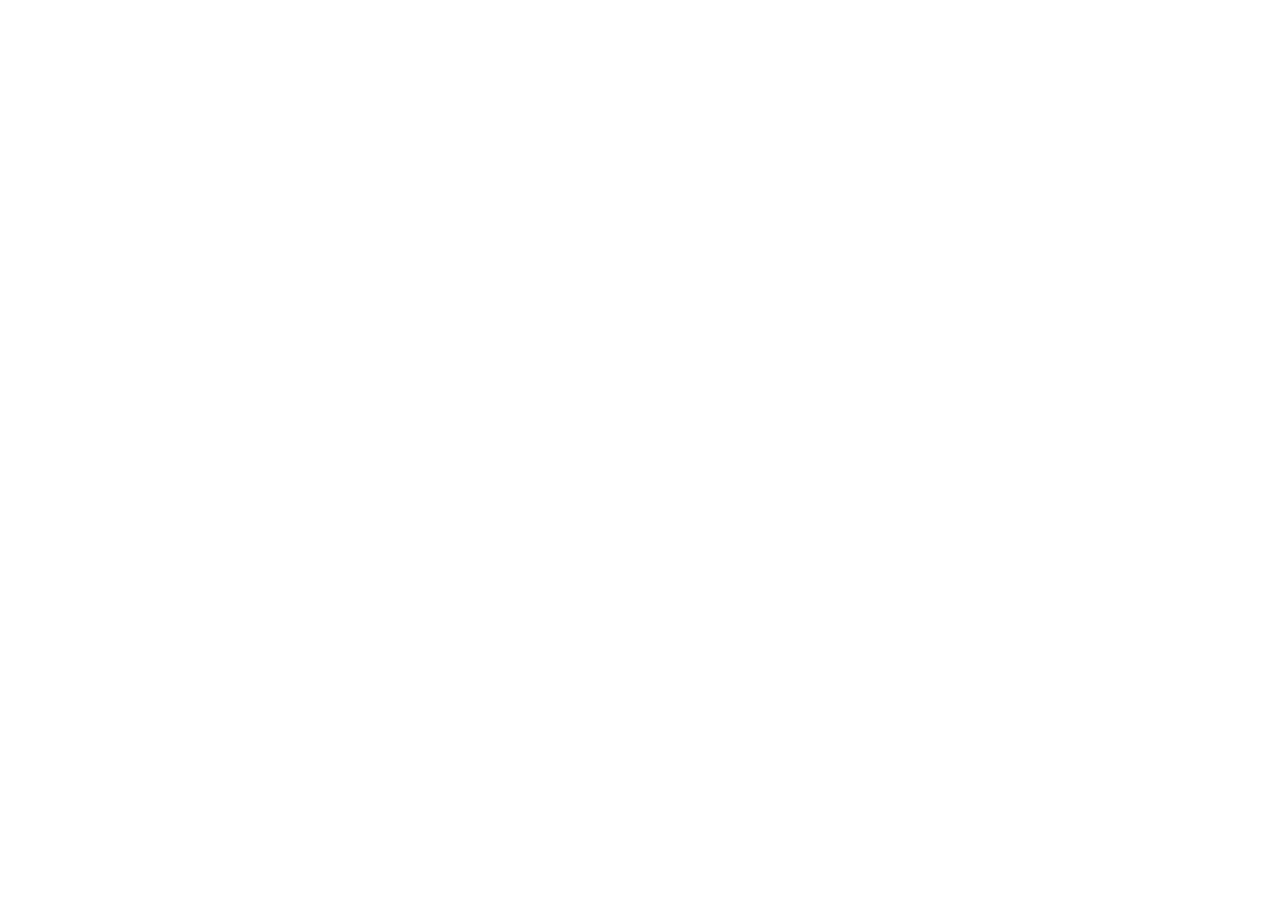
==== src/main/resources/templates/posts/index.html @ 1738bb60 "finished view exercise" ====
<!DOCTYPE html>
<html xmlns:th="http://www.thymeleaf.org" lang="en">
<head>
	<meta charset="UTF-8">
	<title>Index</title>
</head>
<body>
	<div th:each="Post : ${allPosts}">
		<h1 th:text="${Post.title}"></h1>
		<p th:text="${Post.body}"></p>
	</div>

</body>
</html>
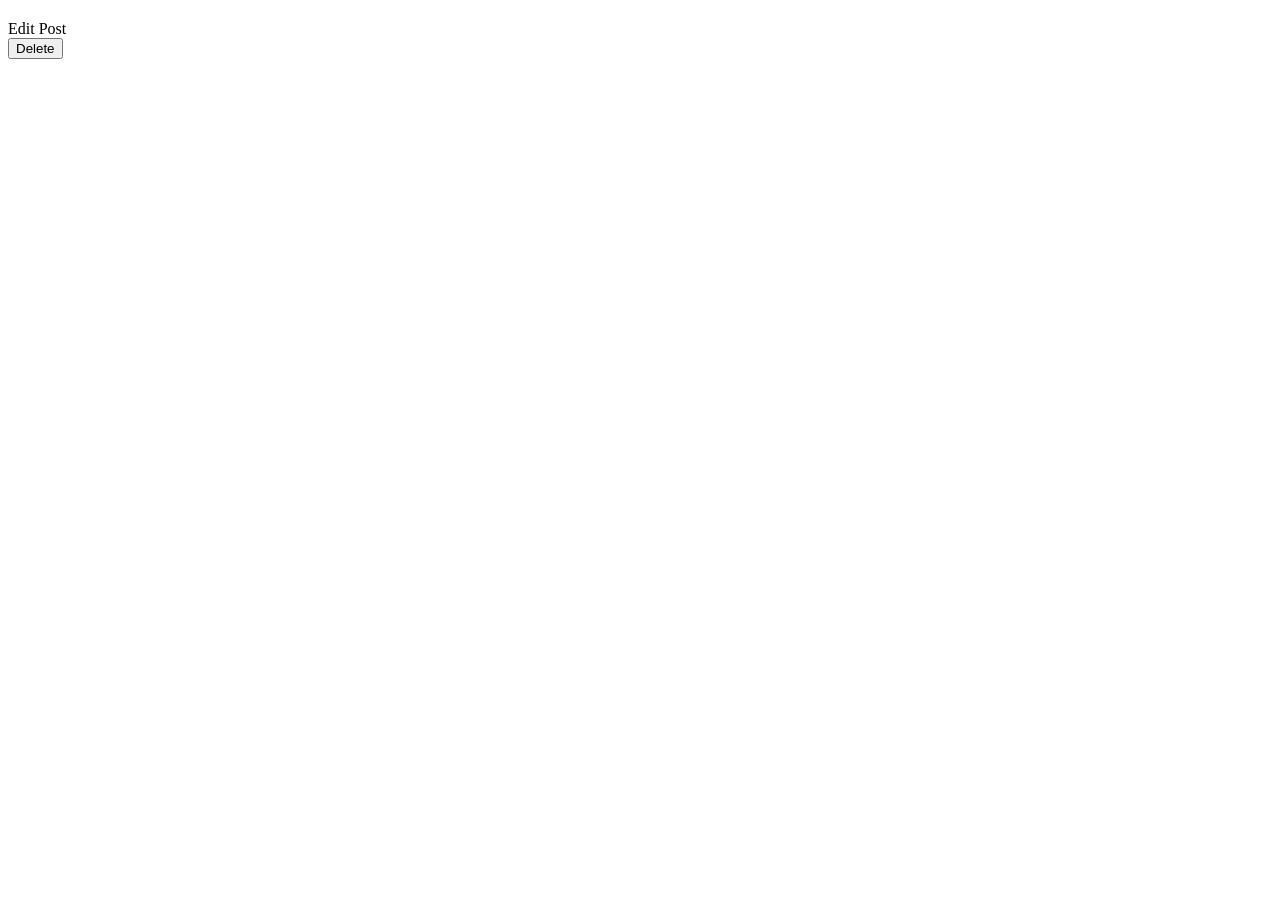
==== commit 342775c5: "finished repository exercise. use javier's delete solution" ====
--- a/src/main/resources/templates/posts/index.html
+++ b/src/main/resources/templates/posts/index.html
@@ -5,9 +5,14 @@
 	<title>Index</title>
 </head>
 <body>
-	<div th:each="Post : ${allPosts}">
-		<h1 th:text="${Post.title}"></h1>
-		<p th:text="${Post.body}"></p>
+	<div th:each="post : ${allPosts}">
+		<h2 th:text="${post.title}"></h2>
+		<p th:text="${post.body}"></p>
+		<a th:href="@{'/posts/' + ${post.id} + '/edit'}">Edit Post</a>
+		<form th:action="@{/posts/delete}" method="post">
+			<input type="hidden" name="id" th:value="${post.id}">
+			<button type="submit">Delete</button>
+		</form>
 	</div>
 
 </body>
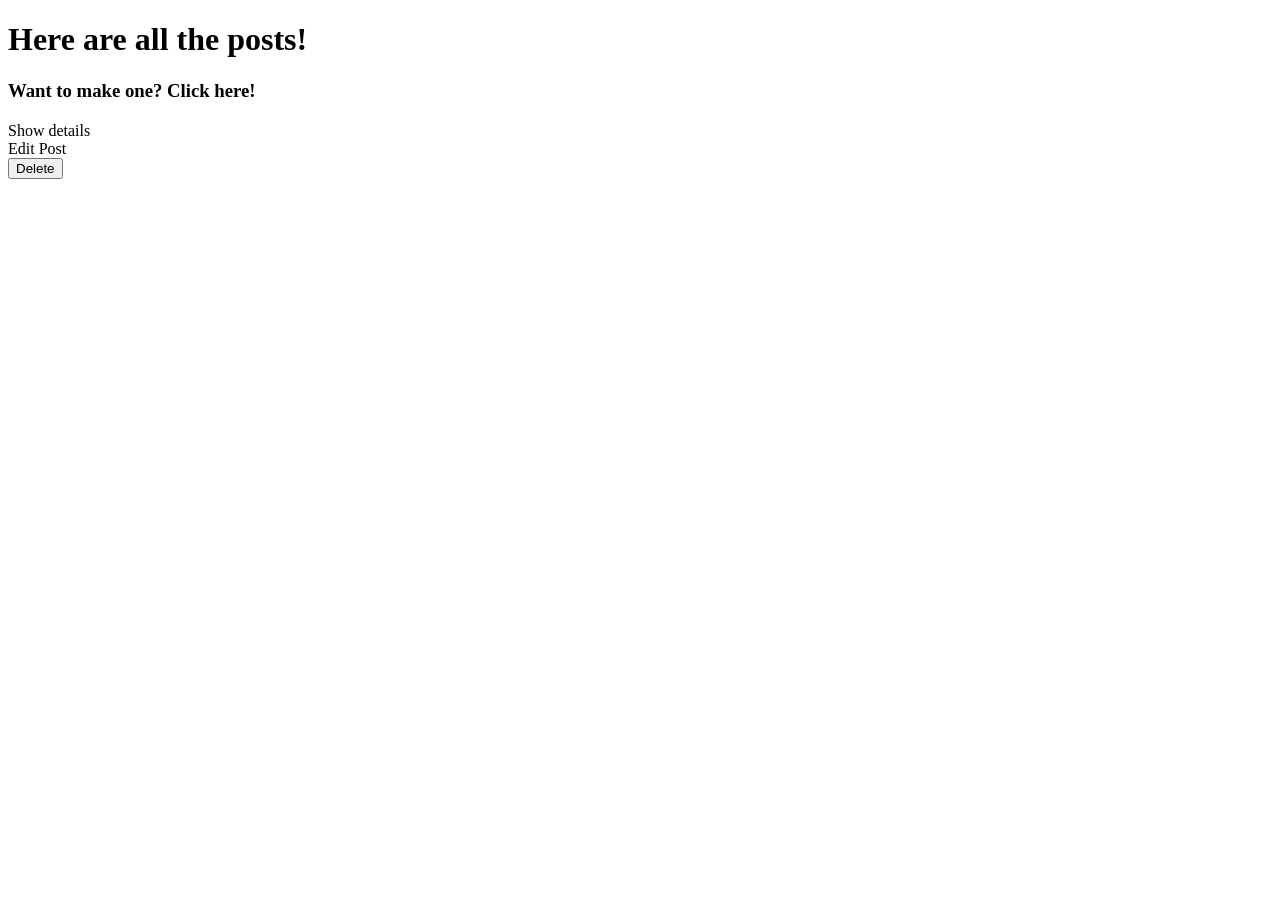
==== commit 5dc81553: "finished relationships exercise and added user to posts" ====
--- a/src/main/resources/templates/posts/index.html
+++ b/src/main/resources/templates/posts/index.html
@@ -5,9 +5,13 @@
 	<title>Index</title>
 </head>
 <body>
+	<h1>Here are all the posts!</h1>
+	<h3><a th:href="@{'/posts/create'}">Want to make one? Click here!</a></h3>
 	<div th:each="post : ${allPosts}">
 		<h2 th:text="${post.title}"></h2>
 		<p th:text="${post.body}"></p>
+		<a th:href="@{'/posts/show/' + ${post.id}}">Show details</a>
+		<br>
 		<a th:href="@{'/posts/' + ${post.id} + '/edit'}">Edit Post</a>
 		<form th:action="@{/posts/delete}" method="post">
 			<input type="hidden" name="id" th:value="${post.id}">
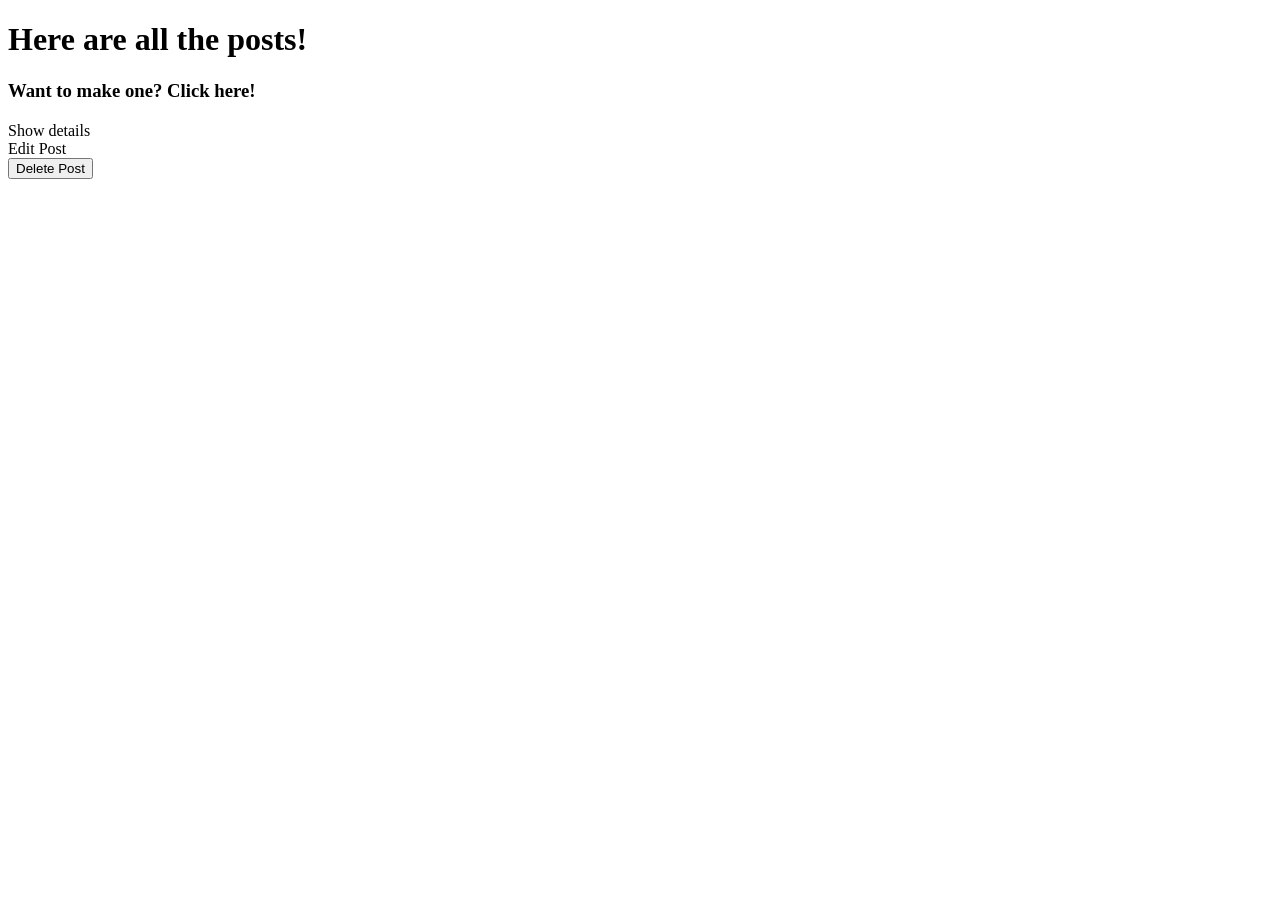
==== commit a0611f53: "finished authentication exercise" ====
--- a/src/main/resources/templates/posts/index.html
+++ b/src/main/resources/templates/posts/index.html
@@ -1,10 +1,11 @@
 <!DOCTYPE html>
-<html xmlns:th="http://www.thymeleaf.org" lang="en">
+<html xmlns:th="http://www.thymeleaf.org" xmlns:sec="http://www.thymeleaf.org/extras/spring-security" lang="en">
 <head>
 	<meta charset="UTF-8">
 	<title>Index</title>
 </head>
 <body>
+<nav th:insert="partials/partials.html :: navbar"></nav>
 	<h1>Here are all the posts!</h1>
 	<h3><a th:href="@{'/posts/create'}">Want to make one? Click here!</a></h3>
 	<div th:each="post : ${allPosts}">
@@ -12,11 +13,14 @@
 		<p th:text="${post.body}"></p>
 		<a th:href="@{'/posts/show/' + ${post.id}}">Show details</a>
 		<br>
-		<a th:href="@{'/posts/' + ${post.id} + '/edit'}">Edit Post</a>
-		<form th:action="@{/posts/delete}" method="post">
-			<input type="hidden" name="id" th:value="${post.id}">
-			<button type="submit">Delete</button>
-		</form>
+		<div sec:authorize="isAuthenticated()">
+			<div th:if="${#authentication.principal.id == post.user.id}">
+				<a class="btn btn-sm btn-warning" th:href="@{'/posts/' + ${post.id} + '/edit'}">Edit Post</a>
+				<form class="d-inline" th:action="@{'/posts/' + ${post.id} + '/delete'}" th:method="POST">
+					<button class="btn btn-sm btn-danger">Delete Post</button>
+				</form>
+			</div>
+		</div>
 	</div>
 
 </body>
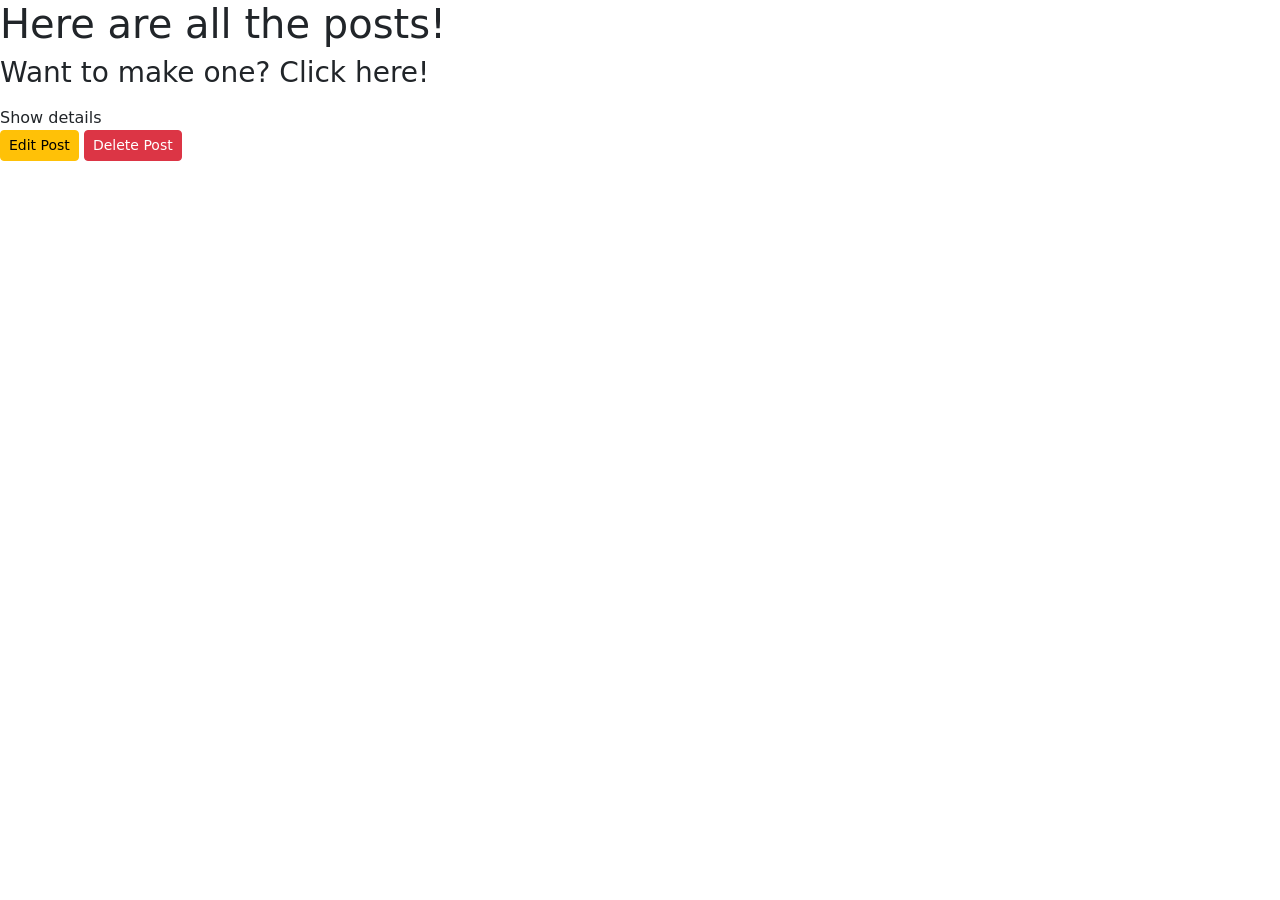
==== commit 0a12808a: "added bootstrap" ====
--- a/src/main/resources/templates/posts/index.html
+++ b/src/main/resources/templates/posts/index.html
@@ -3,6 +3,7 @@
 <head>
 	<meta charset="UTF-8">
 	<title>Index</title>
+	<link href="https://cdn.jsdelivr.net/npm/bootstrap@5.1.3/dist/css/bootstrap.min.css" rel="stylesheet" integrity="sha384-1BmE4kWBq78iYhFldvKuhfTAU6auU8tT94WrHftjDbrCEXSU1oBoqyl2QvZ6jIW3" crossorigin="anonymous">
 </head>
 <body>
 <nav th:insert="partials/partials.html :: navbar"></nav>
@@ -22,6 +23,6 @@
 			</div>
 		</div>
 	</div>
-
+<th:block th:insert="partials/partials.html :: bootstrap-js" />
 </body>
 </html>
